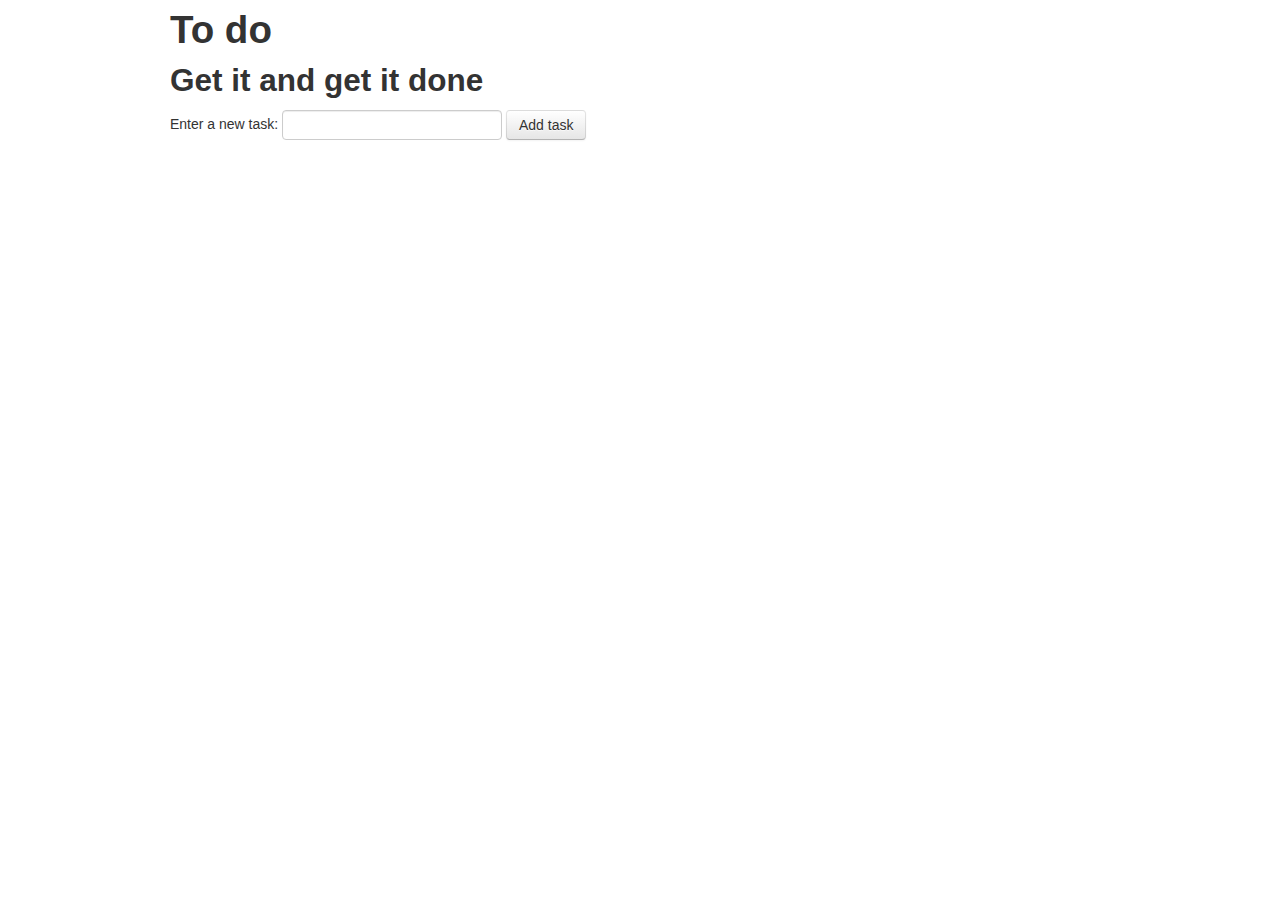
==== index.html @ 1d228a64 "create html interface" ====
<!DOCTYPE html>
<html>
  <head>
    <!-- use bootstrap for styles -->
    <link href="css/bootstrap.css" rel="stylesheet" type="text/css" media="all">
    <link href="css/styles.css" rel="stylesheet" type="text/css" media="all">

    <!-- link jquery before my own scrips, so that they have access to jquery -->
    <script src="js/jquery-1.10.2.js"></script>
    <script src="js/scripts.js"></script>
    <title>To do</title>
  </head>
  <body>

    <!-- bootstrap's container class gives the page some nice margins around the edges -->
    <div class="container">
      <h1>To do</h1>
      <h2>Get it and get it done</h2>

      <!-- the form tag creates a form; the form-inline class is a bootstrap style for inline forms -->
      <form class="form-inline">

        <!-- the "for" tells which input the label tag is labelling - `label for="task"` matches with `input id="task"` -->
        <label for="task">Enter a new task:</label>
        <!-- `type="text" means to have a single-line text box -->
        <input id="task" type="text">

        <button type="submit" class="btn">Add task</button>
      </form>

      <!-- the id lets us identify where on the page to add our tasks -->
      <ol id="tasks">

      </ol>
    </div>
  </body>
</html>
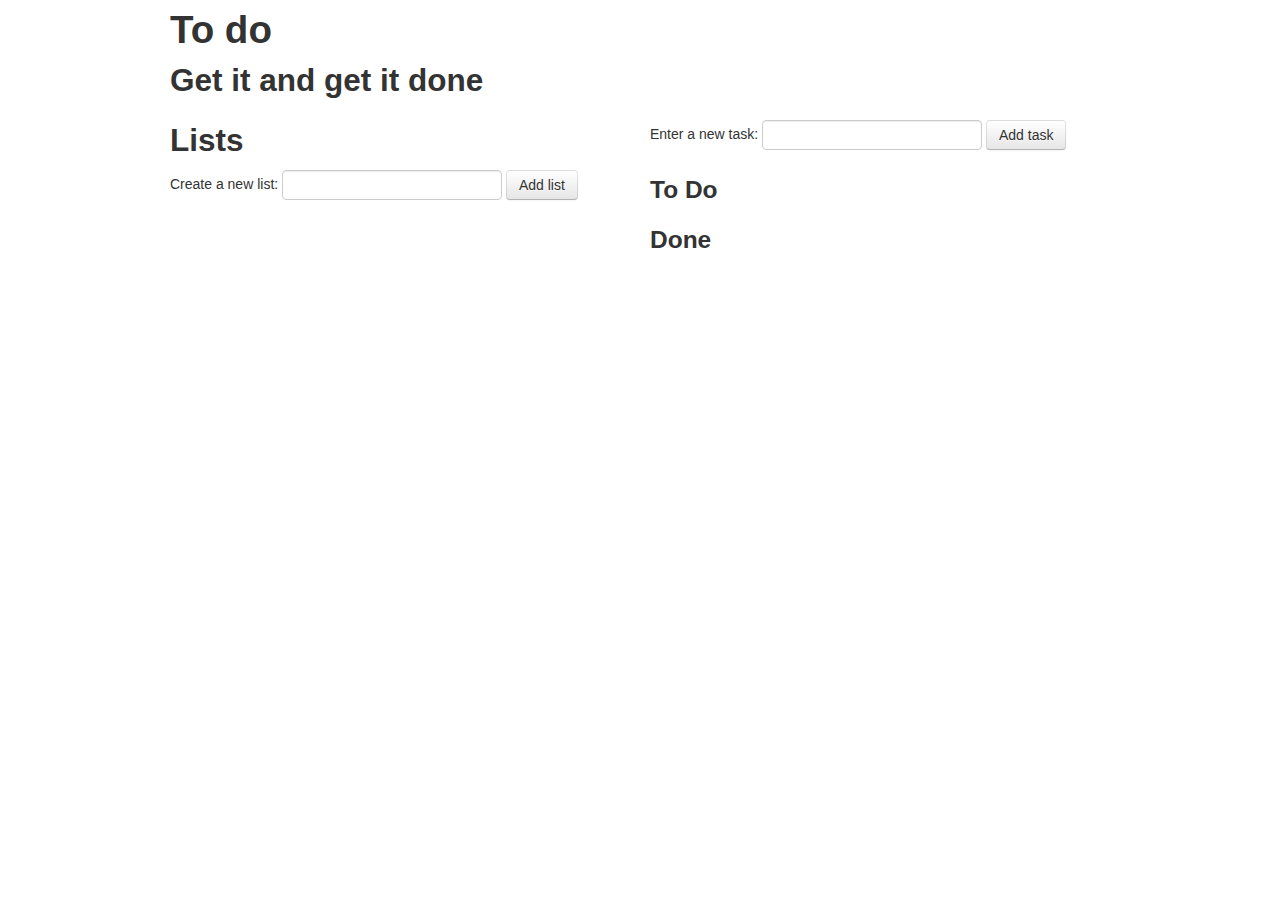
==== commit 68069e5a: "let users mark tasks as done WIP" ====
--- a/index.html
+++ b/index.html
@@ -17,21 +17,49 @@
       <h1>To do</h1>
       <h2>Get it and get it done</h2>
 
-      <!-- the form tag creates a form; the form-inline class is a bootstrap style for inline forms -->
-      <form class="form-inline">
+      <!-- bootstrap's row class is used for its column layout -->
+      <div class="row">
 
-        <!-- the "for" tells which input the label tag is labelling - `label for="task"` matches with `input id="task"` -->
-        <label for="task">Enter a new task:</label>
-        <!-- `type="text" means to have a single-line text box -->
-        <input id="task" type="text">
+        <!-- bootstrap's span classes create a column layout -->
+        <div class="span6">
+          <h2>Lists</h2>
 
-        <button type="submit" class="btn">Add task</button>
-      </form>
+          <form class="form-inline" id="new-list">
+            <label for="list-name">Create a new list:</label>
+            <input id="list-name" type="text">
 
-      <!-- the id lets us identify where on the page to add our tasks -->
-      <ol id="tasks">
+            <button type="submit" class="btn">Add list</button>
+          </form>
 
-      </ol>
+          <ul id="lists">
+          </ul>
+        </div>
+
+        <div class="span6 tasks">
+          <h2></h2>
+
+          <!-- the form tag creates a form; the form-inline class is a bootstrap style for inline forms -->
+          <form class="form-inline" id="new-task">
+
+            <!-- the "for" tells which input the label tag is labelling - `label for="task"` matches with `input id="task"` -->
+            <label for="task-description">Enter a new task:</label>
+            <!-- `type="text" means to have a single-line text box -->
+            <input id="task-description" type="text">
+
+            <button type="submit" class="btn">Add task</button>
+          </form>
+
+          <!-- the id lets us identify where on the page to add our tasks -->
+
+          <h3>To Do</h3>
+          <ol id="not-done-tasks">
+          </ol>
+
+          <h3>Done</h3>
+          <ol id="done-tasks">
+          </ol>
+        </div>
+      </div>
     </div>
   </body>
 </html>
